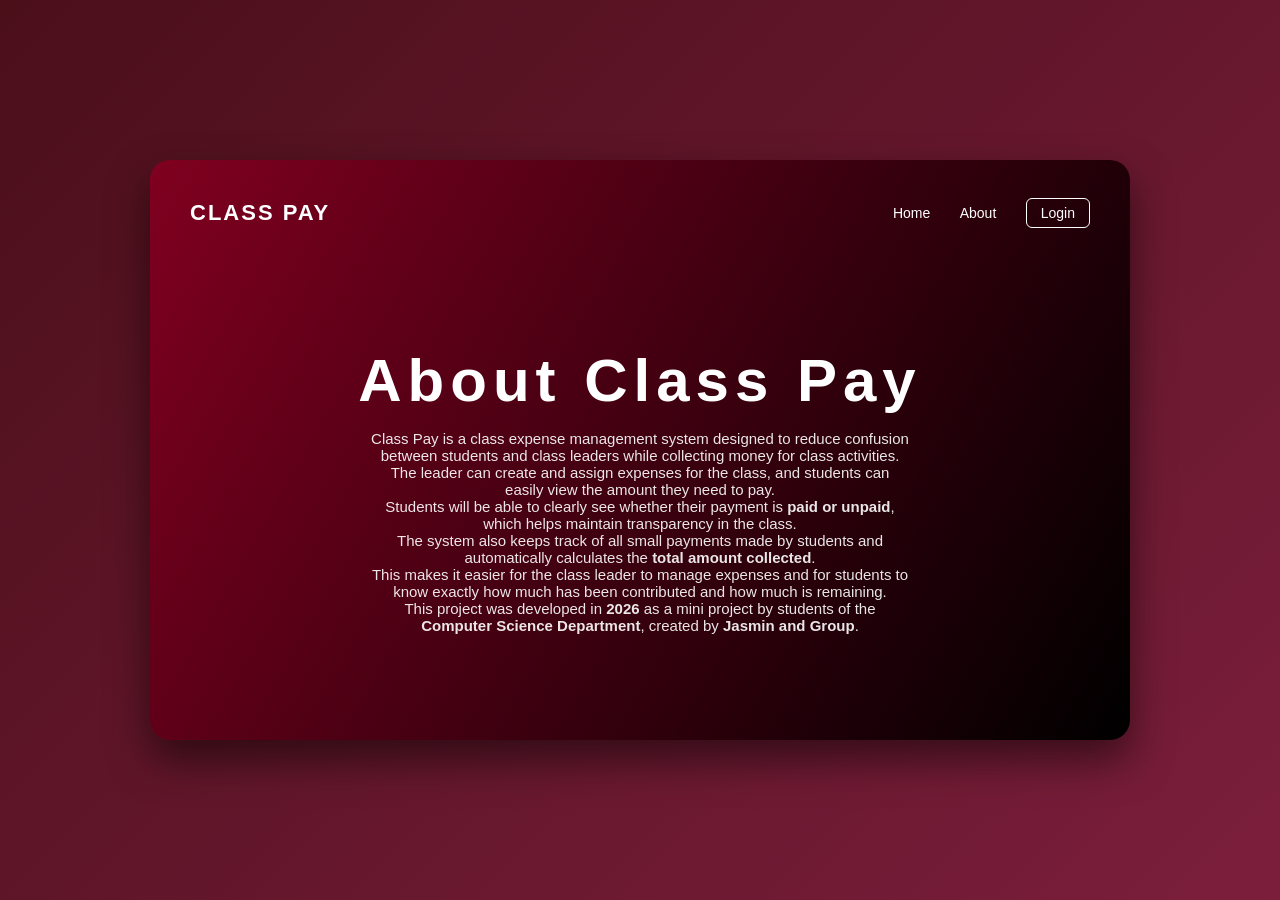
==== about.html @ 4df3261f "Added about page and updated navigation" ====
<!DOCTYPE html>
<html>

<head>
<meta name="viewport" content="width=device-width, initial-scale=1.0">
<title>About - Class Pay</title>
<link rel="stylesheet" href="home.css">
</head>

<body>

<div class="card">

<div class="navbar">

<div class="logo">CLASS PAY</div>

<div class="menu">
<a href="index.html">Home</a>
<a href="about.html">About</a>
<a href="login.html" class="login-btn">Login</a>
</div>

</div>

<div class="hero">

<h1>About Class Pay</h1>

<p>
Class Pay is a class expense management system designed to reduce confusion 
between students and class leaders while collecting money for class activities.
</p>

<p>
The leader can create and assign expenses for the class, and students can 
easily view the amount they need to pay.
</p>

<p>
Students will be able to clearly see whether their payment is 
<b>paid or unpaid</b>, which helps maintain transparency in the class.
</p>

<p>
The system also keeps track of all small payments made by students and 
automatically calculates the <b>total amount collected</b>.
</p>

<p>
This makes it easier for the class leader to manage expenses and for students 
to know exactly how much has been contributed and how much is remaining.
</p>

<p>
This project was developed in <b>2026</b> as a mini project by students of the 
<b>Computer Science Department</b>, created by <b>Jasmin and Group</b>.
</p>

</div>

</div>

</body>
</html>
---- home.css ----
body{
margin:0;
height:100vh;
display:flex;
justify-content:center;
align-items:center;
font-family:'Poppins', sans-serif;
background:linear-gradient(135deg,#4b0f1a,#7b1e3c);
}

.card{
width:900px;
height:500px;
background:linear-gradient(120deg,#800020,#000000);
border-radius:20px;
padding:40px;
color:white;
box-shadow:0 20px 40px rgba(0,0,0,0.5);
}

.navbar{
display:flex;
justify-content:space-between;
align-items:center;
}

.logo{
font-size:22px;
font-weight:600;
letter-spacing:2px;
}

.menu a{
text-decoration:none;
color:white;
margin-left:25px;
font-size:14px;
}

.login-btn{
border:1px solid white;
padding:6px 14px;
border-radius:6px;
}

.hero{
text-align:center;
margin-top:120px;
}

.hero h1{
font-size:60px;
letter-spacing:6px;
margin-bottom:15px;
}

.hero p{
width:60%;
margin:auto;
font-size:15px;
opacity:0.9;
}

.start-btn{
margin-top:25px;
padding:12px 28px;
background:white;
color:#800020;
border:none;
border-radius:25px;
font-weight:600;
cursor:pointer;
transition:0.3s;
}

.start-btn:hover{
background:#f3d6dc;
}
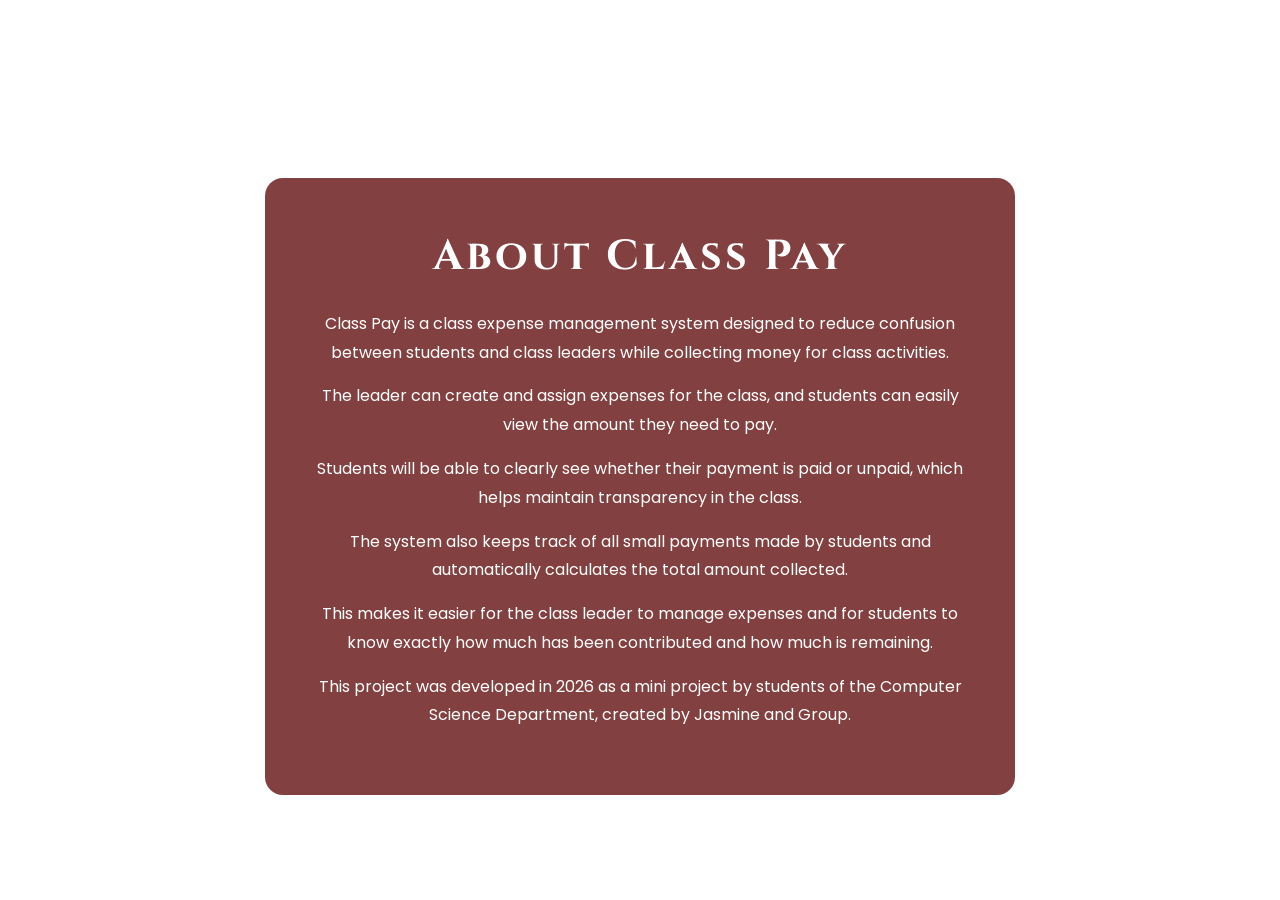
==== commit 18d30b42: "updatedabout page and design" ====
--- a/about.html
+++ b/about.html
@@ -1,15 +1,138 @@
 <!DOCTYPE html>
-<html>
+<html lang="en">
 
 <head>
+<meta charset="UTF-8">
 <meta name="viewport" content="width=device-width, initial-scale=1.0">
-<title>About - Class Pay</title>
-<link rel="stylesheet" href="home.css">
+
+<title>About Class Pay</title>
+
+<!-- Fonts -->
+<link href="https://fonts.googleapis.com/css2?family=Cinzel:wght@400;600;700&family=Poppins:wght@300;400;500&display=swap" rel="stylesheet">
+
+<style>
+
+*{
+margin:0;
+padding:0;
+box-sizing:border-box;
+}
+
+body{
+font-family:'Poppins',sans-serif;
+min-height:100vh;
+background:url("space.jpg");
+background-size:cover;
+background-position:center;
+display:flex;
+flex-direction:column;
+}
+
+/* Navbar */
+
+.navbar{
+display:flex;
+justify-content:space-between;
+align-items:center;
+padding:20px 40px;
+color:white;
+}
+
+.logo{
+font-size:22px;
+font-weight:600;
+letter-spacing:2px;
+}
+
+.menu a{
+margin-left:25px;
+text-decoration:none;
+color:white;
+font-size:15px;
+}
+
+.login-btn{
+border:1px solid white;
+padding:6px 16px;
+border-radius:6px;
+}
+
+/* Center section */
+
+.hero{
+flex:1;
+display:flex;
+justify-content:center;
+align-items:center;
+padding:40px 20px;
+}
+
+/* About Card */
+
+.about-card{
+background:rgba(90,0,0,0.75);
+backdrop-filter:blur(10px);
+padding:50px;
+border-radius:18px;
+max-width:750px;
+color:white;
+text-align:center;
+}
+
+/* Title */
+
+.about-card h1{
+font-family:'Cinzel',serif;
+font-size:42px;
+letter-spacing:3px;
+margin-bottom:25px;
+}
+
+/* Paragraph */
+
+.about-card p{
+font-size:16px;
+line-height:1.8;
+margin-bottom:15px;
+}
+
+/* Mobile responsive */
+
+@media (max-width:768px){
+
+.navbar{
+flex-direction:column;
+gap:10px;
+}
+
+.menu{
+display:flex;
+gap:15px;
+}
+
+.about-card{
+padding:30px;
+}
+
+.about-card h1{
+font-size:30px;
+}
+
+.about-card p{
+font-size:15px;
+}
+
+}
+
+</style>
+
 </head>
+
 
 <body>
 
-<div class="card">
+
+<!-- Navbar -->
 
 <div class="navbar">
 
@@ -23,38 +146,43 @@
 
 </div>
 
+
+<!-- Center Card -->
+
 <div class="hero">
+
+<div class="about-card">
 
 <h1>About Class Pay</h1>
 
 <p>
-Class Pay is a class expense management system designed to reduce confusion 
+Class Pay is a class expense management system designed to reduce confusion
 between students and class leaders while collecting money for class activities.
 </p>
 
 <p>
-The leader can create and assign expenses for the class, and students can 
+The leader can create and assign expenses for the class, and students can
 easily view the amount they need to pay.
 </p>
 
 <p>
-Students will be able to clearly see whether their payment is 
-<b>paid or unpaid</b>, which helps maintain transparency in the class.
+Students will be able to clearly see whether their payment is paid or unpaid,
+which helps maintain transparency in the class.
 </p>
 
 <p>
-The system also keeps track of all small payments made by students and 
-automatically calculates the <b>total amount collected</b>.
+The system also keeps track of all small payments made by students and
+automatically calculates the total amount collected.
 </p>
 
 <p>
-This makes it easier for the class leader to manage expenses and for students 
+This makes it easier for the class leader to manage expenses and for students
 to know exactly how much has been contributed and how much is remaining.
 </p>
 
 <p>
-This project was developed in <b>2026</b> as a mini project by students of the 
-<b>Computer Science Department</b>, created by <b>Jasmin and Group</b>.
+This project was developed in 2026 as a mini project by students of the
+Computer Science Department, created by Jasmine and Group.
 </p>
 
 </div>
@@ -62,4 +190,5 @@
 </div>
 
 </body>
+
 </html>
